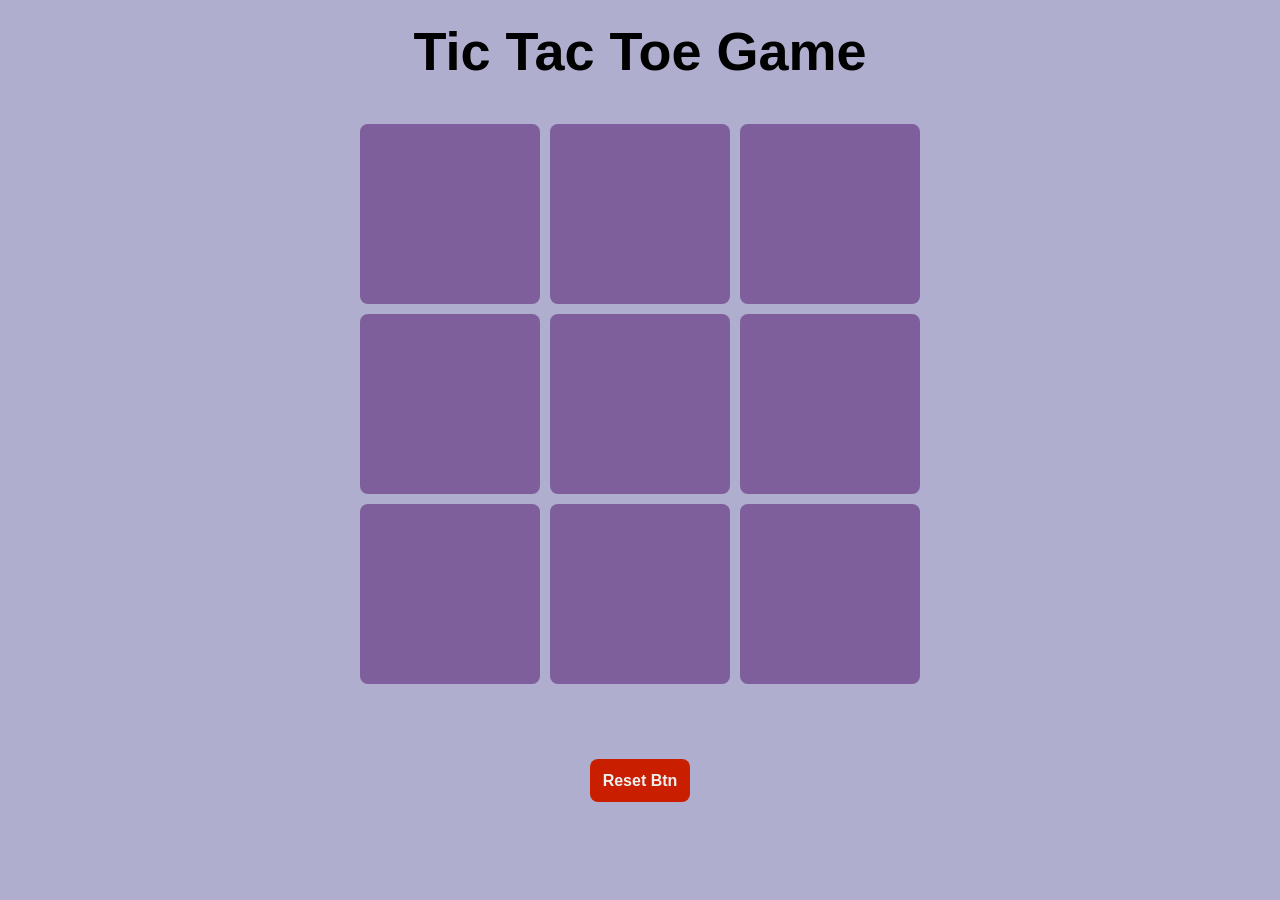
==== Tic toc toe game/index.html @ 308e8d40 "Add files via upload" ====
<!doctype html>
<html lang="en">
  <head>
    <meta charset="UTF-8" />
    <meta name="viewport" content="width=device-width, initial-scale=1.0" />
    <title>Tic Tac Toi Game</title>
    <link rel="stylesheet" href="style.css" />
  </head>
  <body>
    <div class="container">
      <div class="winner-container hide">
        <h1 id="winner">Winner</h1>
        <button class="new-btn">
          New Game
        </button>
      </div>
        <h1 class="game-name">Tic Tac Toe Game</h1>
      <div class="game">
        <button class="box"></button>
        <button class="box"></button>
        <button class="box"></button>
        <button class="box"></button>
        <button class="box"></button>
        <button class="box"></button
        ><button class="box"></button>
        <button class="box"></button
        ><button class="box"></button>
      </div>
      <button id="reset-btn">Reset Btn</button>
    </div>

    <script src="script.js"></script>
  </body>
</html>
---- Tic toc toe game/style.css ----
* {
  margin: 0;
  padding: 0;
}

body {
  background-color: #b0aece;
  font-weight: bolder;
  font-family:
    "Trebuchet MS", "Lucida Sans Unicode", "Lucida Grande", "Lucida Sans",
    Arial, sans-serif;
}

.container {
  height: 99vh;
  width: 100%;
  display: flex;
  flex-direction: column;
  justify-content: center;
  align-items: center;
}

.container .game-name {
  font-size: 6vmin;
  position: absolute;
  top: 20px;
}

.game {
  width: 70vmin;
  height: 70vmin;
  display: flex;
  flex-wrap: wrap;
  justify-content: center;
  align-content: center;
  gap: 10px;
}

.box {
  height: 20vmin;
  width: 20vmin;
  border: none;
  border-radius: 8px;
  background-color: #7f5e9c;
  font-size: 3rem;
  color: #081813;
  cursor: pointer;
  transition: background-color 0.2s ease-in;
  outline: none;
}

#reset-btn {
  padding: 1vmax;
  font-weight: bold;
  border: none;
  border-radius: 8px;
  background-color: #c91e00;
  font-size: 1rem;
  color: #eff0ef;
  cursor: pointer;
  outline: none;
  margin-top:40px;
}

.box:hover {
  background-color: #682f99;
}

.winner-container {
  z-index: 1;
  background-color: #dad6df;
  position: absolute;
  width: 100vw;
  height: 100vh;
  display: flex;
  flex-direction: column;
  justify-content: center;
  align-items: center;
  gap: 10px;
}

.new-btn {
  position: absolute;
  bottom: 100px;
  padding: 1vmax;
  font-weight: bold;
  border: none;
  border-radius: 8px;
  background-color: #8643d6;
  font-size: 1rem;
  color: #081813;
  cursor: pointer;
  outline: none;
  color: white;
}

.hide {
  display: none;
}
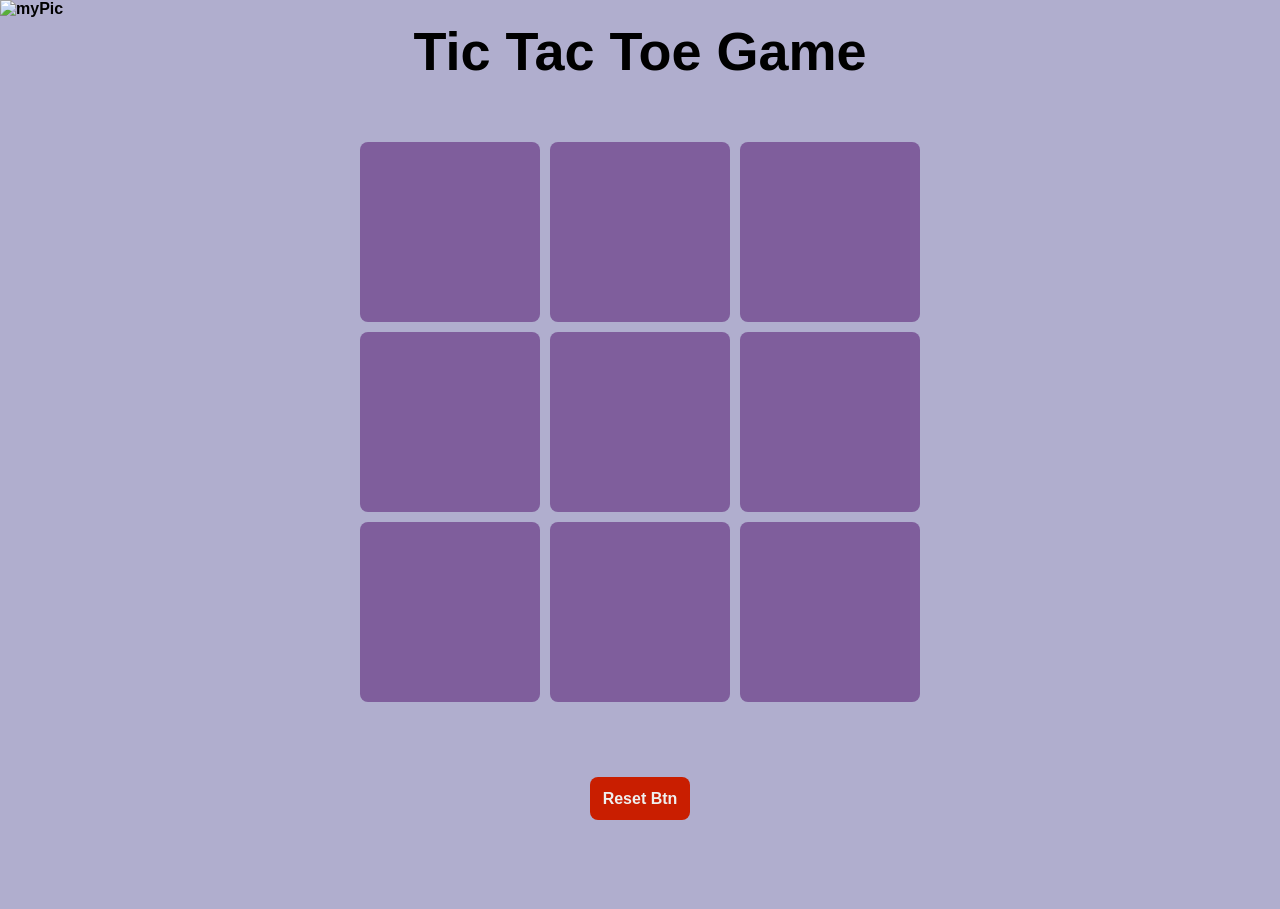
==== commit b6fb1101: "Add image to Tic Tac Toe game HTML" ====
--- a/Tic toc toe game/index.html
+++ b/Tic toc toe game/index.html
@@ -7,6 +7,9 @@
     <link rel="stylesheet" href="style.css" />
   </head>
   <body>
+     <div class="img">
+      <img src="./myPic.png" alt="myPic">
+    </div>
     <div class="container">
       <div class="winner-container hide">
         <h1 id="winner">Winner</h1>
